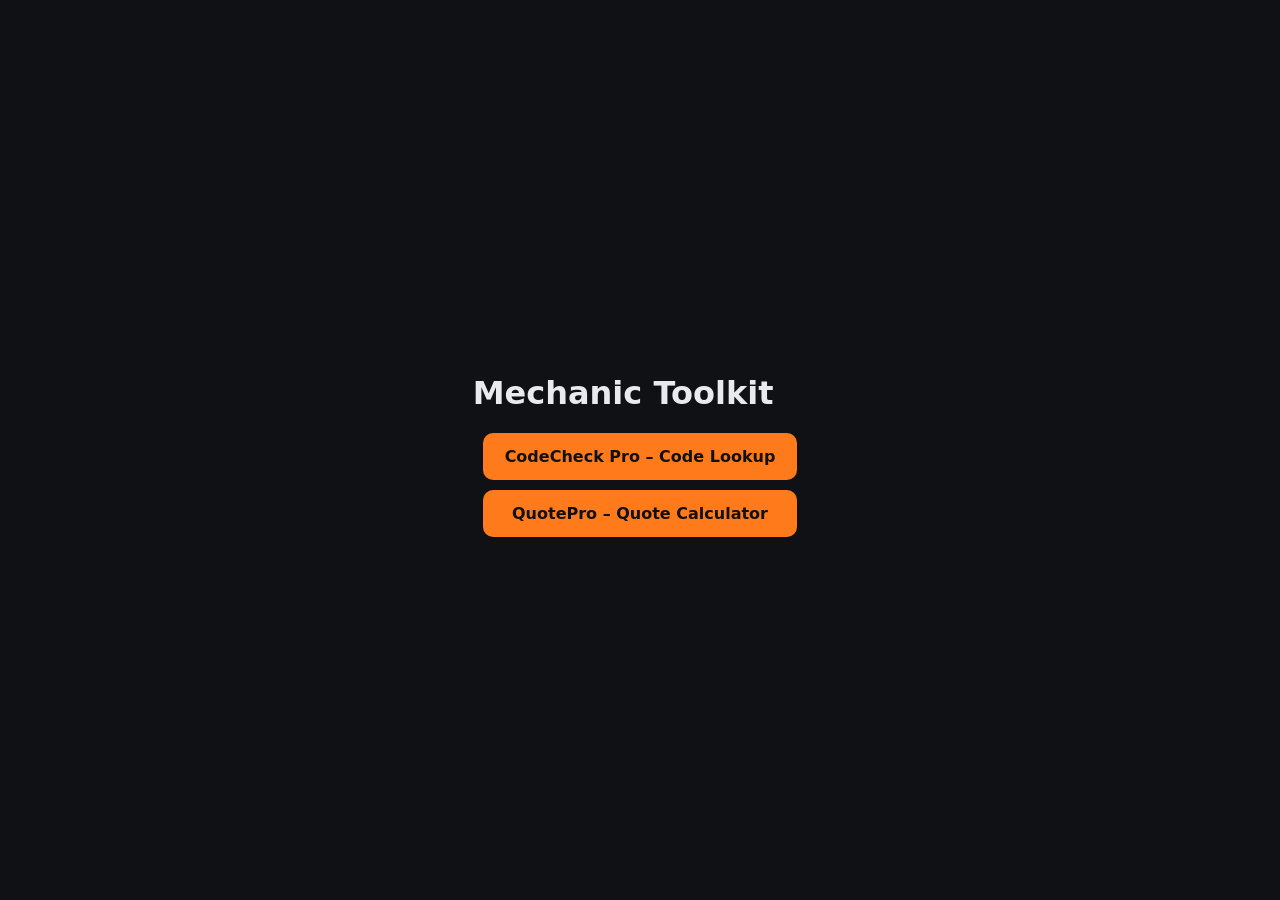
==== index.html @ 184523b1 "Add CodeCheck Pro and QuotePro bump apps Co-Authored-By: Claude Opus 5.5 <noreply@anthropic.com> Cla" ====
<!DOCTYPE html><html><head><meta charset="utf-8"><meta name="viewport" content="width=device-width,initial-scale=1"><title>Mechanic Toolkit</title>
<style>body{font-family:system-ui,sans-serif;background:#0f1114;color:#e8eaed;display:grid;place-items:center;min-height:100vh;margin:0}a{display:block;background:#ff7a1a;color:#111;padding:14px 22px;border-radius:10px;margin:10px;text-decoration:none;font-weight:700;text-align:center}</style></head>
<body><div><h1>Mechanic Toolkit</h1><a href="/code-lookup/">CodeCheck Pro – Code Lookup</a><a href="/quote-calculator/">QuotePro – Quote Calculator</a></div></body></html>
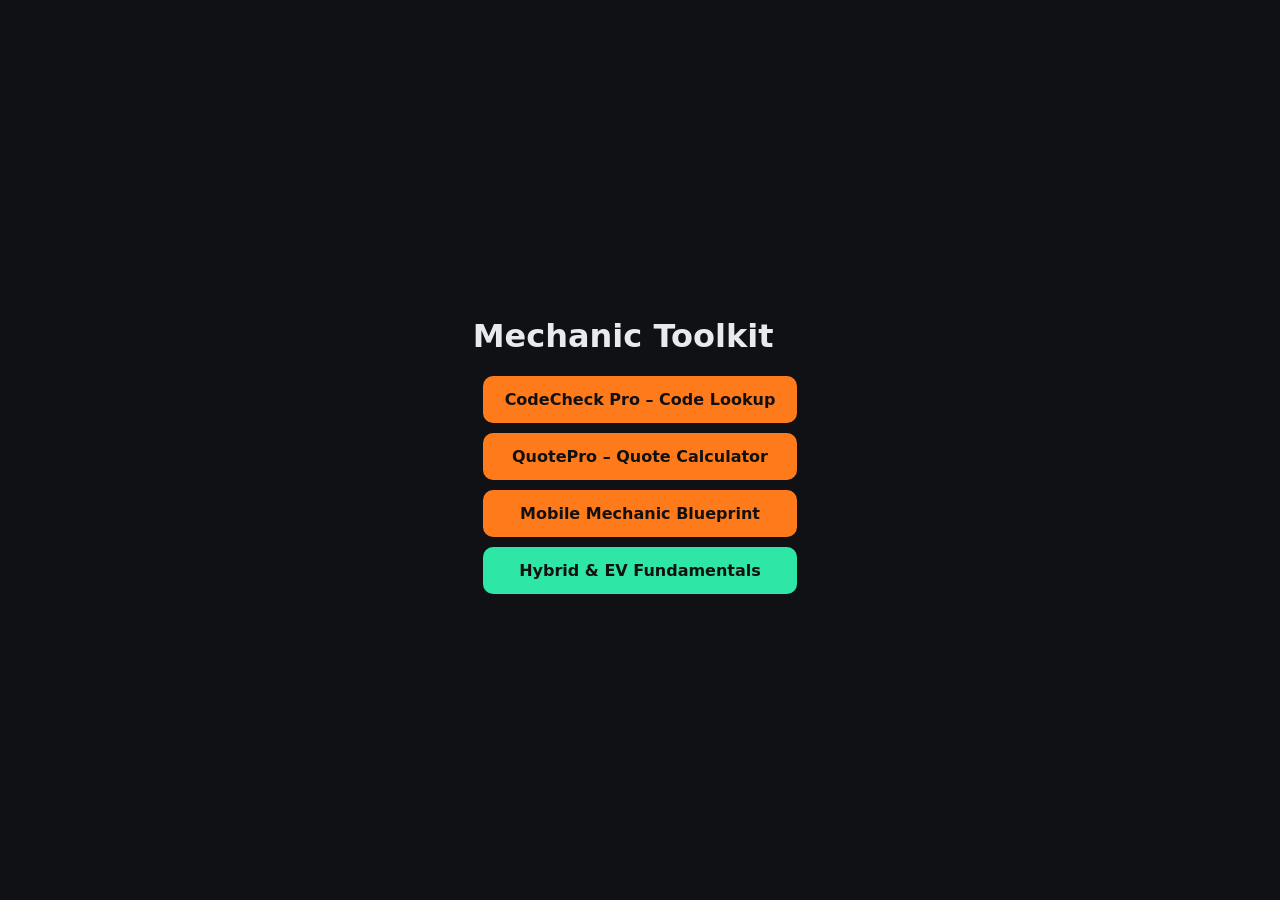
==== commit b491cfed: "Add Mobile Mechanic Blueprint and Hybrid & EV Fundamentals upsell courses Co-Authored-By: Claude Opu" ====
--- a/index.html
+++ b/index.html
@@ -1,3 +1,3 @@
 <!DOCTYPE html><html><head><meta charset="utf-8"><meta name="viewport" content="width=device-width,initial-scale=1"><title>Mechanic Toolkit</title>
 <style>body{font-family:system-ui,sans-serif;background:#0f1114;color:#e8eaed;display:grid;place-items:center;min-height:100vh;margin:0}a{display:block;background:#ff7a1a;color:#111;padding:14px 22px;border-radius:10px;margin:10px;text-decoration:none;font-weight:700;text-align:center}</style></head>
-<body><div><h1>Mechanic Toolkit</h1><a href="/code-lookup/">CodeCheck Pro – Code Lookup</a><a href="/quote-calculator/">QuotePro – Quote Calculator</a></div></body></html>
+<body><div><h1>Mechanic Toolkit</h1><a href="/code-lookup/">CodeCheck Pro – Code Lookup</a><a href="/quote-calculator/">QuotePro – Quote Calculator</a><a href="/blueprint/">Mobile Mechanic Blueprint</a><a href="/hybrid-ev/" style="background:#2ee6a6">Hybrid &amp; EV Fundamentals</a></div></body></html>
